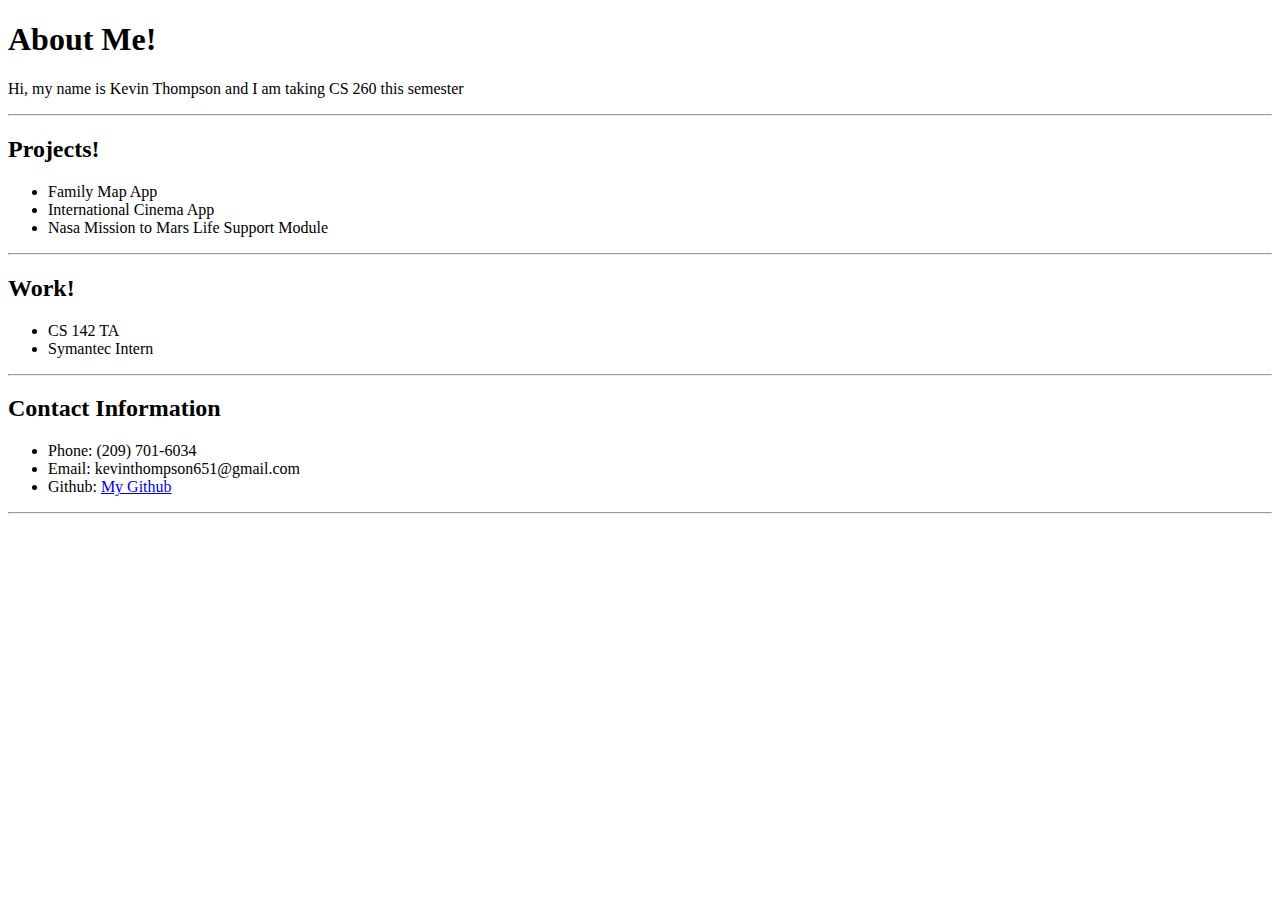
==== index.html @ 6d717315 "Initial portfolio commit" ====
<!DOCTYPE html>
<html>
  <head>
    <title>Kevin's Portfolio</title>
  </head>
  <body>

    
    <h1>About Me!</h1>
    <p>Hi, my name is Kevin Thompson and I am taking CS 260 this semester</p>

    <hr>

    <h2>Projects!</h2>
    <ul>
      <li>Family Map App</li>
      <li>International Cinema App</li>
      <li>Nasa Mission to Mars Life Support Module</li>
    </ul>

    <hr>
    
    <h2>Work!</h2>
    <ul>
      <li>CS 142 TA</li>
      <li>Symantec Intern</li>
    </ul>

    <hr>
    
    <h2>Contact Information</h2>
    <ul>
      <li>Phone:  (209) 701-6034</li>
      <li>Email:  kevinthompson651@gmail.com</li>
      <li>Github:  <a href="https://github.com/kthom93">My Github</a></li>
    </ul>

    <hr>
    
  </body>
</html>
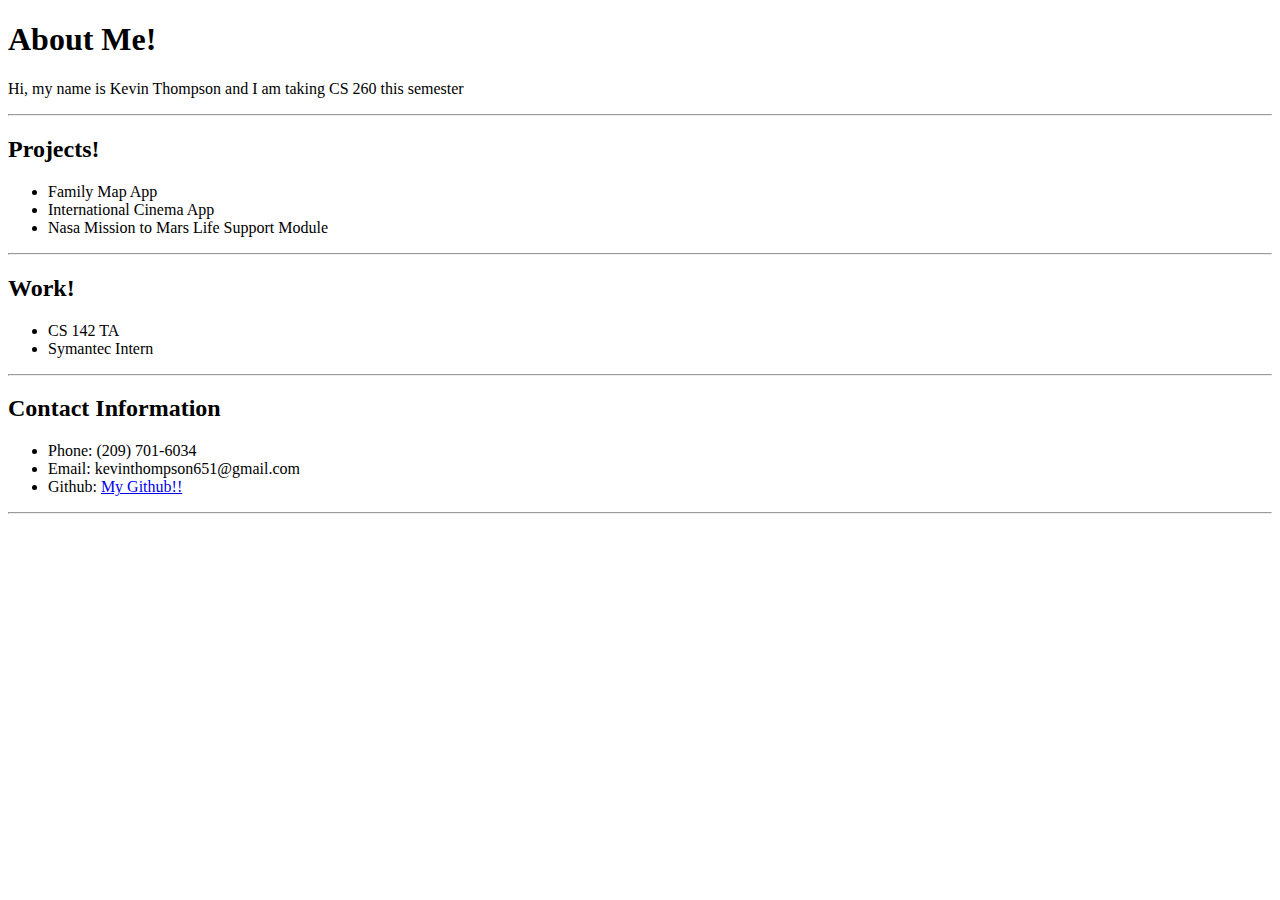
==== commit 8ed92f05: "Added puncuation" ====
--- a/index.html
+++ b/index.html
@@ -32,7 +32,7 @@
     <ul>
       <li>Phone:  (209) 701-6034</li>
       <li>Email:  kevinthompson651@gmail.com</li>
-      <li>Github:  <a href="https://github.com/kthom93">My Github</a></li>
+      <li>Github:  <a href="https://github.com/kthom93">My Github!!</a></li>
     </ul>
 
     <hr>
